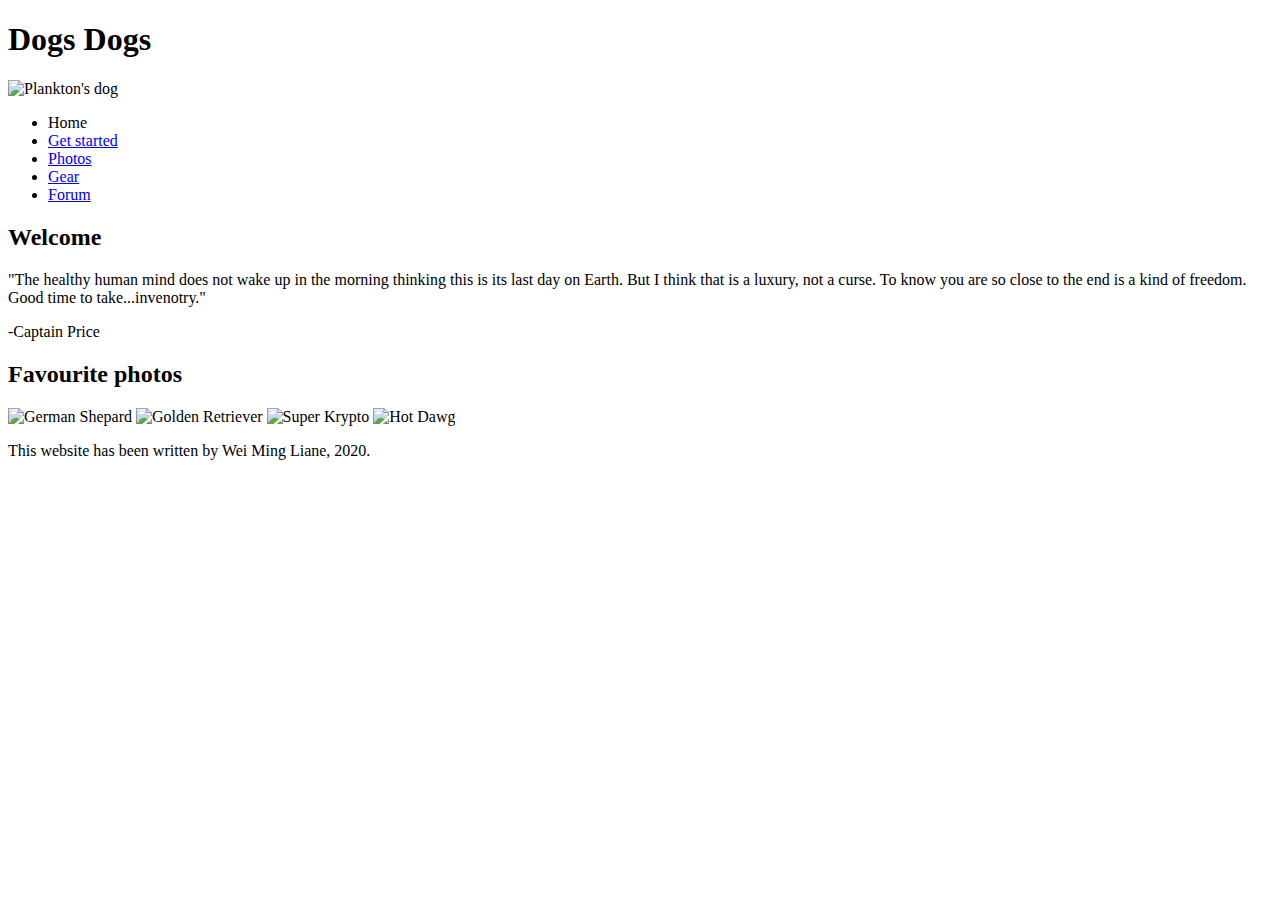
==== Lab_3/index.html @ 2bc2bc21 "new" ====
<!DOCTYPE html>
<html>
  <head>
    <meta charset="utf-8">
    <title>Wei Ming Liane's Lab 3</title>
    <link
      href="https://fonts.googleapis.com/css2?family=Lemonada:wght@400;700&display=swap"
      rel="stylesheet"
    />

    <link rel="stylesheet" href="style.css" />

    <!--[if lt IE 9]>
      <script src="//html5shiv.googlecode.com/svn/trunk/html5.js"></script>
    <![endif]-->
  </head>

  <body>
    <header>
      <h1>Dogs Dogs</h1>
      <img src="Spot.png" alt="Plankton's dog">

      <nav>
      <ul>
        <li><span>Home</span></li>
        <li><a href="#">Get started</a></li>
        <li><a href="#">Photos</a></li>
        <li><a href="#">Gear</a></li>
        <li><a href="#">Forum</a></li>
      </ul>
      </nav>

    </header>

    <main>
      <article>
      <h2>Welcome</h2>

      <p>"The healthy human mind does not wake up in the morning thinking this is its last day on Earth. But I think that is 
        a luxury, not a curse. To know you are so close to the end is a kind of freedom. Good time to take...invenotry."</p>

      <p>-Captain Price</p>
      </article>

      <aside>
      <h2>Favourite photos</h2>

      <img src="German.png" alt="German Shepard"></a>
      <img src="Goldie.png" alt="Golden Retriever"></a>
      <img src="Krypto.png" alt="Super Krypto"></a>
      <img src="Corgi.png" alt="Hot Dawg"></a>

      </aside> 
    </main>
    <footer>
      <p>This website has been written by Wei Ming Liane, 2020.</p>
    </footer>
      

  </body>
</html>
---- Lab_3/style.css ----
<!DOCTYPE html>
<html>
  <head>
    <meta charset="utf-8">
    <title>Wei Ming Liane's Lab 3</title>
    <link
      href="https://fonts.googleapis.com/css2?family=Lemonada:wght@400;700&display=swap"
      rel="stylesheet"
    />

    <link rel="stylesheet" href="style.css" />

    <!--[if lt IE 9]>
      <script src="//html5shiv.googlecode.com/svn/trunk/html5.js"></script>
    <![endif]-->
  </head>

  <body>
    <header>
      <h1>Dogs Dogs</h1>
      <img src="Spot.png" alt="Plankton's dog">

      <nav>
      <ul>
        <li><span>Home</span></li>
        <li><a href="#">Get started</a></li>
        <li><a href="#">Photos</a></li>
        <li><a href="#">Gear</a></li>
        <li><a href="#">Forum</a></li>
      </ul>
      </nav>

    </header>

    <main>
      <article>
      <h2>Welcome</h2>

      <p>"The healthy human mind does not wake up in the morning thinking this is its last day on Earth. But I think that is 
        a luxury, not a curse. To know you are so close to the end is a kind of freedom. Good time to take...invenotry."</p>

      <p>-Captain Price</p>
      </article>

      <aside>
      <h2>Favourite photos</h2>

      <img src="German.png" alt="German Shepard"></a>
      <img src="Goldie.png" alt="Golden Retriever"></a>
      <img src="Krypto.png" alt="Super Krypto"></a>
      <img src="Corgi.png" alt="Hot Dawg"></a>

      </aside> 
    </main>
    <footer>
      <p>This website has been written by Wei Ming Liane, 2020.</p>
    </footer>
      

  </body>
</html>
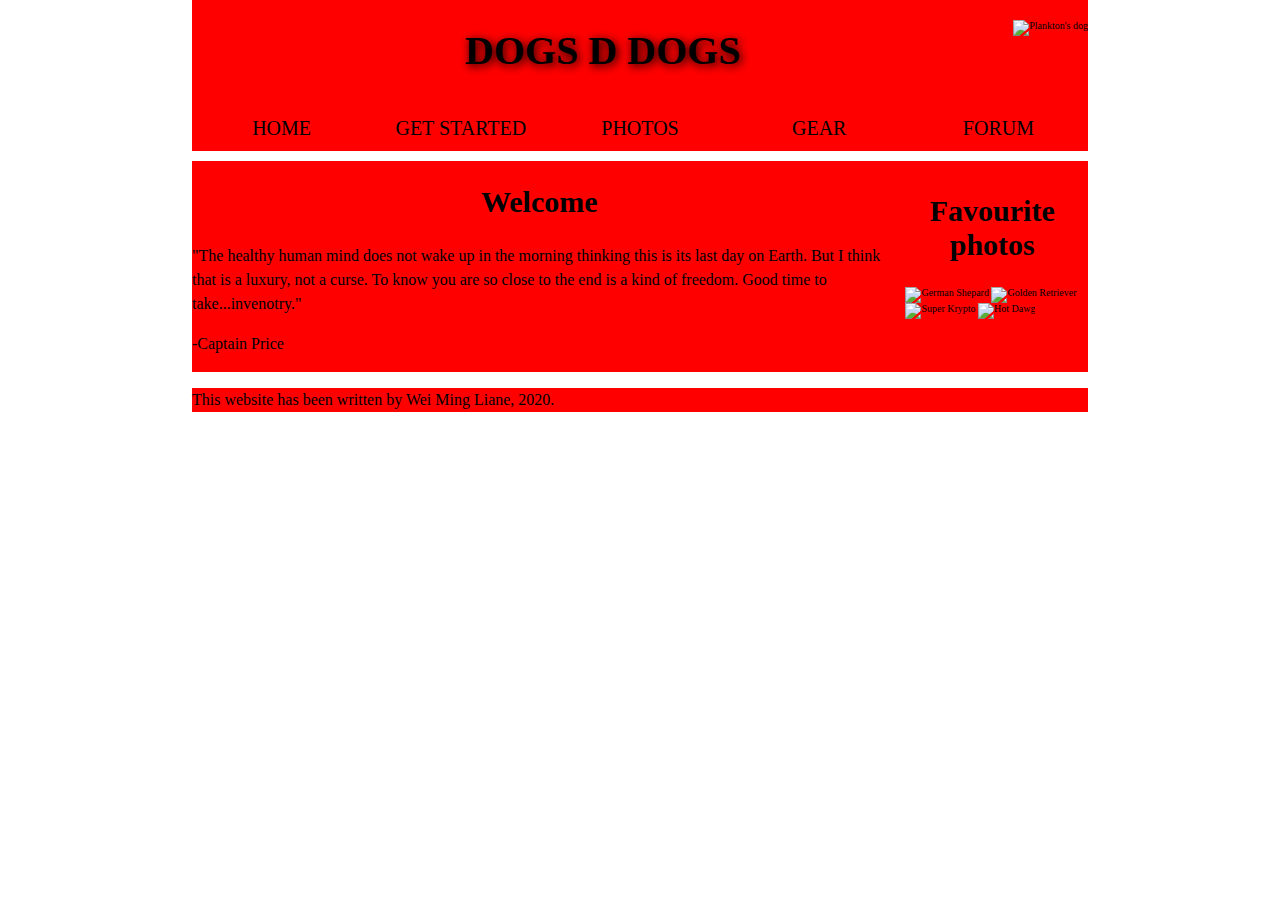
==== commit bd507fc2: "PLEASE WORK" ====
--- a/Lab_3/index.html
+++ b/Lab_3/index.html
@@ -17,7 +17,7 @@
 
   <body>
     <header>
-      <h1>Dogs Dogs</h1>
+      <h1>Dogs d Dogs</h1>
       <img src="Spot.png" alt="Plankton's dog">
 
       <nav>
--- a/Lab_3/style.css
+++ b/Lab_3/style.css
@@ -1,61 +1,163 @@
-<!DOCTYPE html>
-<html>
-  <head>
-    <meta charset="utf-8">
-    <title>Wei Ming Liane's Lab 3</title>
-    <link
-      href="https://fonts.googleapis.com/css2?family=Lemonada:wght@400;700&display=swap"
-      rel="stylesheet"
-    />
+/* || General setup */
 
-    <link rel="stylesheet" href="style.css" />
-
-    <!--[if lt IE 9]>
-      <script src="//html5shiv.googlecode.com/svn/trunk/html5.js"></script>
-    <![endif]-->
-  </head>
-
-  <body>
-    <header>
-      <h1>Dogs Dogs</h1>
-      <img src="Spot.png" alt="Plankton's dog">
-
-      <nav>
-      <ul>
-        <li><span>Home</span></li>
-        <li><a href="#">Get started</a></li>
-        <li><a href="#">Photos</a></li>
-        <li><a href="#">Gear</a></li>
-        <li><a href="#">Forum</a></li>
-      </ul>
-      </nav>
-
-    </header>
-
-    <main>
-      <article>
-      <h2>Welcome</h2>
-
-      <p>"The healthy human mind does not wake up in the morning thinking this is its last day on Earth. But I think that is 
-        a luxury, not a curse. To know you are so close to the end is a kind of freedom. Good time to take...invenotry."</p>
-
-      <p>-Captain Price</p>
-      </article>
-
-      <aside>
-      <h2>Favourite photos</h2>
-
-      <img src="German.png" alt="German Shepard"></a>
-      <img src="Goldie.png" alt="Golden Retriever"></a>
-      <img src="Krypto.png" alt="Super Krypto"></a>
-      <img src="Corgi.png" alt="Hot Dawg"></a>
-
-      </aside> 
-    </main>
-    <footer>
-      <p>This website has been written by Wei Ming Liane, 2020.</p>
-    </footer>
-      
-
-  </body>
-</html>
+html, body {
+    margin: 0;
+    padding: 0;
+  }
+  
+  html {
+    font-size: 10px;
+  <<<<<<< HEAD
+    background-color: #adabad;
+  =======
+    background-color: #a9a9a9;
+  >>>>>>> 114cf3464f57ea4e74349eb864a0adcfdbe0fe83
+  }
+  
+  body {
+    width: 70%;
+    min-width: 800px;
+    margin: 0 auto;
+  }
+  
+  /* || typography */
+  
+  h1, h2, h3 {
+  <<<<<<< HEAD
+    font-family: 'Lemonada', cursive;
+  =======
+    font-family: 'Cinzel Decorative', cursive;
+  >>>>>>> 114cf3464f57ea4e74349eb864a0adcfdbe0fe83
+    color: #2a2a2a;
+  }
+  
+  p, input, li {
+  <<<<<<< HEAD
+    font-family: 'Lemonada', sans-serif;
+  =======
+    font-family: 'Roboto Condensed', sans-serif;
+  >>>>>>> 114cf3464f57ea4e74349eb864a0adcfdbe0fe83
+    color: #2a2a2a;
+  }
+  
+  h1 {
+    font-size: 4rem;
+    text-align: center;
+    text-shadow: 2px 2px 10px black;
+  }
+  
+  h2 {
+    font-size: 3rem;
+    text-align: center;
+  }
+  
+  h3 {
+    font-size: 2.2rem;
+  }
+  
+  p, li {
+    font-size: 1.6rem;
+    line-height: 1.5;
+  }
+  
+  /* || header layout */
+  
+  header {
+    margin-bottom: 10px;
+    display: flex;
+    flex-flow: row wrap;
+  <<<<<<< HEAD
+    
+  }
+  
+  body > * {
+    background-color: rgb(1, 2, 56);
+  =======
+  }
+  
+  body > * {
+    background-color: red;
+  >>>>>>> 114cf3464f57ea4e74349eb864a0adcfdbe0fe83
+    padding: 1%;
+  }
+  
+  main, header, nav, article, aside, footer, section {
+  <<<<<<< HEAD
+    background-color: rgba(76, 147, 247, 0.5);
+  =======
+    background-color: rgba(0,255,0,0.5);
+  >>>>>>> 114cf3464f57ea4e74349eb864a0adcfdbe0fe83
+    padding: 1%;
+  }
+  
+  h1 {
+    flex: 5;
+    text-transform: uppercase;
+  }
+  
+  header img {
+    display: block;
+    height: 60px;
+    padding-top: 20.15px;
+  }
+  
+  nav {
+    height: 50px;
+    flex: 100%;
+    display: flex;
+  }
+  
+  nav ul {
+    padding: 0;
+    list-style-type: none;
+    flex: 2;
+    display: flex;
+  }
+  
+  nav li {
+    display: inline;
+    text-align: center;
+    flex: 1;
+  }
+  
+  nav a, nav span {
+    display: inline-block;
+    font-size: 2rem;
+    height: 3rem;
+    line-height: 1.7;
+    text-transform: uppercase;
+    text-decoration: none;
+    color: black;
+  
+  }
+  
+  /* || main layout */
+  
+  main {
+    display: flex;
+  }
+  
+  article, section {
+    flex: 4;
+  }
+  
+  aside {
+    flex: 1;
+    margin-left: 10px;
+    padding: 1%;
+  }
+  
+  aside a {
+    display: block;
+    float: left;
+    width: 50%;
+  }
+  
+  aside img {
+    max-width: 100%;
+  }
+  
+  footer {
+    margin-top: 10px;
+  }
+  